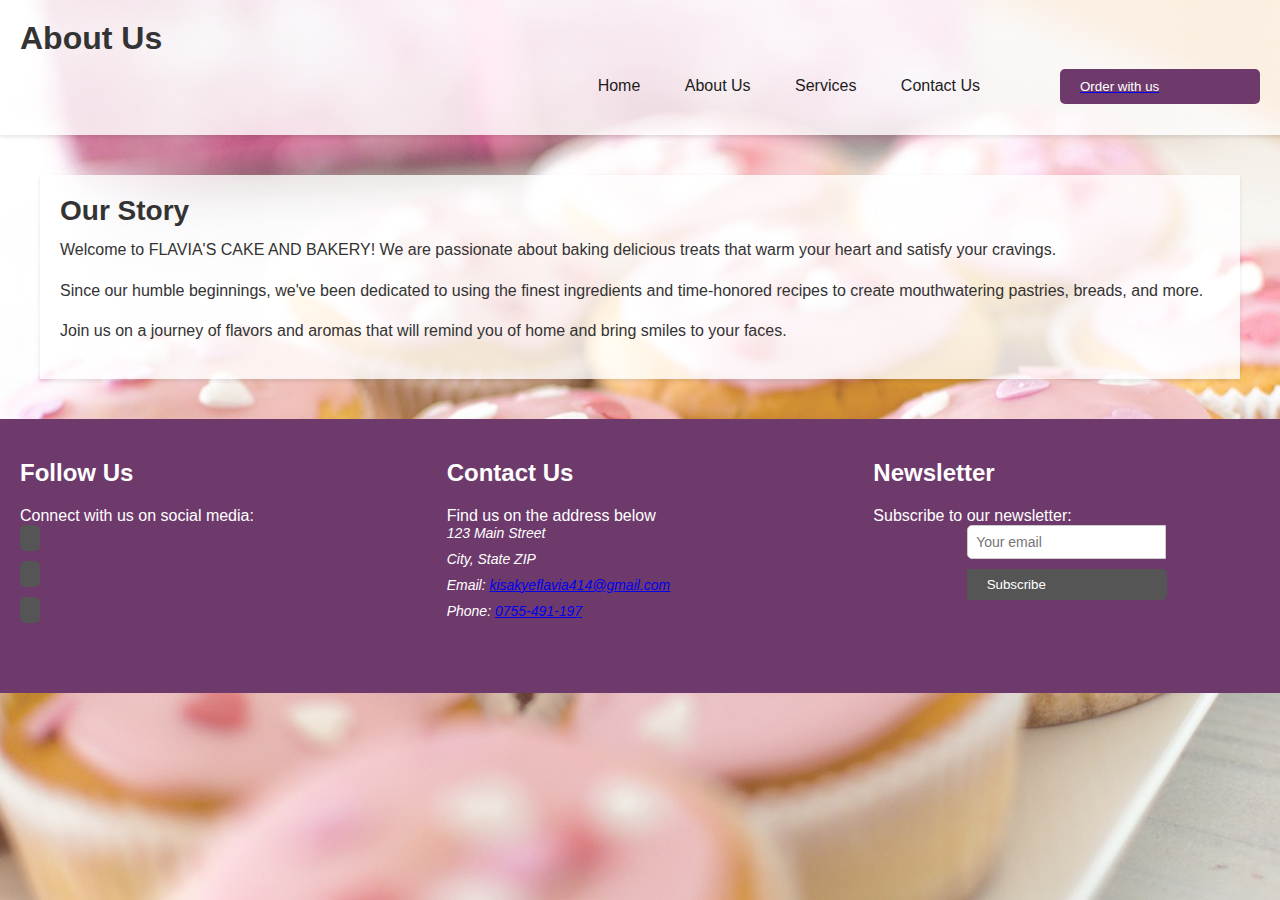
==== about.html @ bac3c1d1 "changes in all pages" ====
<!DOCTYPE html>
<html lang="en">
<head>
    <link href='https://unpkg.com/boxicons@2.1.4/css/boxicons.min.css' rel='stylesheet'>
    <meta charset="UTF-8">
    <meta name="viewport" content="width=device-width, initial-scale=1.0">
    <link rel="stylesheet" href="about.css">
    <title>About Flavia's Bakery</title>
</head>
<body>
    <header>
        <h1>About Us</h1>
        <div class="container">
            <nav>
                <ul>
                   <li><a href="index.html">Home</a></li>
                   <li><a href="about.html">About Us</a></li>
                   <li><a href="services.html">Services</a></li>
                   <li><a href="contact.html">Contact Us</a></li>
                </ul>
                
                <a href="contact.html"><button class="button">Order with us</button></a>
            </nav>
    </header>
    <main>
        <div class="about-container">
            <h2>Our Story</h2>
            <p>Welcome to FLAVIA'S CAKE AND BAKERY! We are passionate about baking delicious treats that warm your heart and satisfy your cravings.</p>
            <p>Since our humble beginnings, we've been dedicated to using the finest ingredients and time-honored recipes to create mouthwatering pastries, breads, and more.</p>
            <p>Join us on a journey of flavors and aromas that will remind you of home and bring smiles to your faces.</p>
        </div>
    </main>

    <footer class="footer">
        <div class="footer-column">
            <h2>Follow Us</h2>
            <p>Connect with us on social media:</p>
            <ul class="social-media">
                <li><a href="https://www.facebook.com/" class="social-icon"><i class="bx bx1-facebook"></i></a></li>
                <li><a href="https://twitter.com/KisakyeFlavia26" class="social-icon"><i class="bx bx1-twitter"></i></a></li>
                <li><a href="https://www.instagram.com/flavia.kisakye.414/" class="social-icon"><i class="bx bx1-instagram"></i></a></li>
            </ul>
        </div>
        <div class="footer-column">
            <h2>Contact Us</h2>
            <p>Find us on the address below</p>
            <address>
                <p>123 Main Street</p>
                <p>City, State ZIP</p>
                <p>Email: <a href="mailto:info@example.com">kisakyeflavia414@gmail.com</a></p>
                <p>Phone: <a href="tel:+256755491197">0755-491-197</a></p>
            </address>
        </div>
        <div class="footer-column">
            <h2>Newsletter</h2>
            <p>Subscribe to our newsletter:</p>
            <form class="newsletter-form">
                <input type="email" placeholder="Your email" class="newsletter-input">
                <button type="submit" class="button newsletter-button">Subscribe</button>
            </form>
        </div>
      
    </footer>
</body>
</html>
---- about.css ----
/* Reset some default styles */
body, h1, h2, h3, p, ul, li {
    margin: 0;
    padding: 0;
}

/* Basic styling */
body {
    font-family: Arial, sans-serif;
    background-color: #f7f7f7;
    background-image: url('images/cakes-3257019_1280.jpg');
    background-size: cover;
    background-repeat: no-repeat;
    background-attachment: fixed;
    color: #333;
}

header {
    background-color: rgba(255, 255, 255, 0.8);
    padding: 20px;
    box-shadow: 0 2px 4px rgba(0, 0, 0, 0.1);
}

nav {
    width: 100%;
    display: flex;
    align-items: center;
    justify-content: space-between;
    padding: 10px 0;
}

nav ul{
    list-style: none;
    width: 100%;
    text-align: right;
    padding-right: 60px;
}
nav ul li{
    display: inline-block;
    margin: 10px 20px;
}
nav ul li a{
    color: #1d1c1c;
    text-decoration: none;
}
nav ul li a:hover{
    padding: 10px 20px;
    border: 0;
    outline: 0;
    border-radius: 5px;
    background: rgba(188, 76, 188, 0.933);
    width: 200px;
    text-align: center;
}
.button{
        display: flex;
        /* align-items: center; */
        padding: 10px 20px;
        border: 0;
        outline: 0;
        border-radius: 5px;
        background-color:  #6e3a6c;
        color: #fff;
        font-weight: 500;
        cursor: pointer;
        width: 200px;
        text-align: center;
}
main {
    padding: 40px;
}

.about-container {
    background-color: rgba(255, 255, 255, 0.8);
    padding: 20px;
    box-shadow: 0 2px 4px rgba(0, 0, 0, 0.1);
}

.about-container h2 {
    font-size: 28px;
    margin-bottom: 10px;
}

.about-container p {
    font-size: 16px;
    line-height: 1.6;
    margin-bottom: 15px;
}


.footer {
    background-color: #6e3a6c;
    color: #fff;
    padding: 40px 0;
    display: flex;
    justify-content: space-around;
}

.footer-column {
    flex-basis: calc(33.33% - 40px);
    padding: 0 20px;
    margin-bottom: 20px;
}

.footer h2 {
    margin-bottom: 20px;
    font-size: 24px;
    flex-wrap: wrap;
}

address p, .social-icon, .newsletter-input {
    margin-bottom: 10px;
    font-size: 14px;
}

.social-media {
    list-style: none;
    padding: 0;
}

.social-icon {
    display: inline-block;
    padding: 5px 10px;
    background-color: #555;
    color: #fff;
    text-decoration: none;
    border-radius: 5px;
    margin-right: 10px;
}

.newsletter-form {
    display: flex;
    align-items: center;
    flex-direction: column;
}

.newsletter-input {
    flex-grow: 1;
    padding: 8px;
    border: 1px solid #ccc;
    border-radius: 5px 0 0 5px;
    margin-bottom: 10px;
}

.newsletter-button {
    border-radius: 0 5px 5px 0;
    padding: 8px 20px;
    background-color: #555;
    border: none;
    color: #fff;
    cursor: pointer;
}
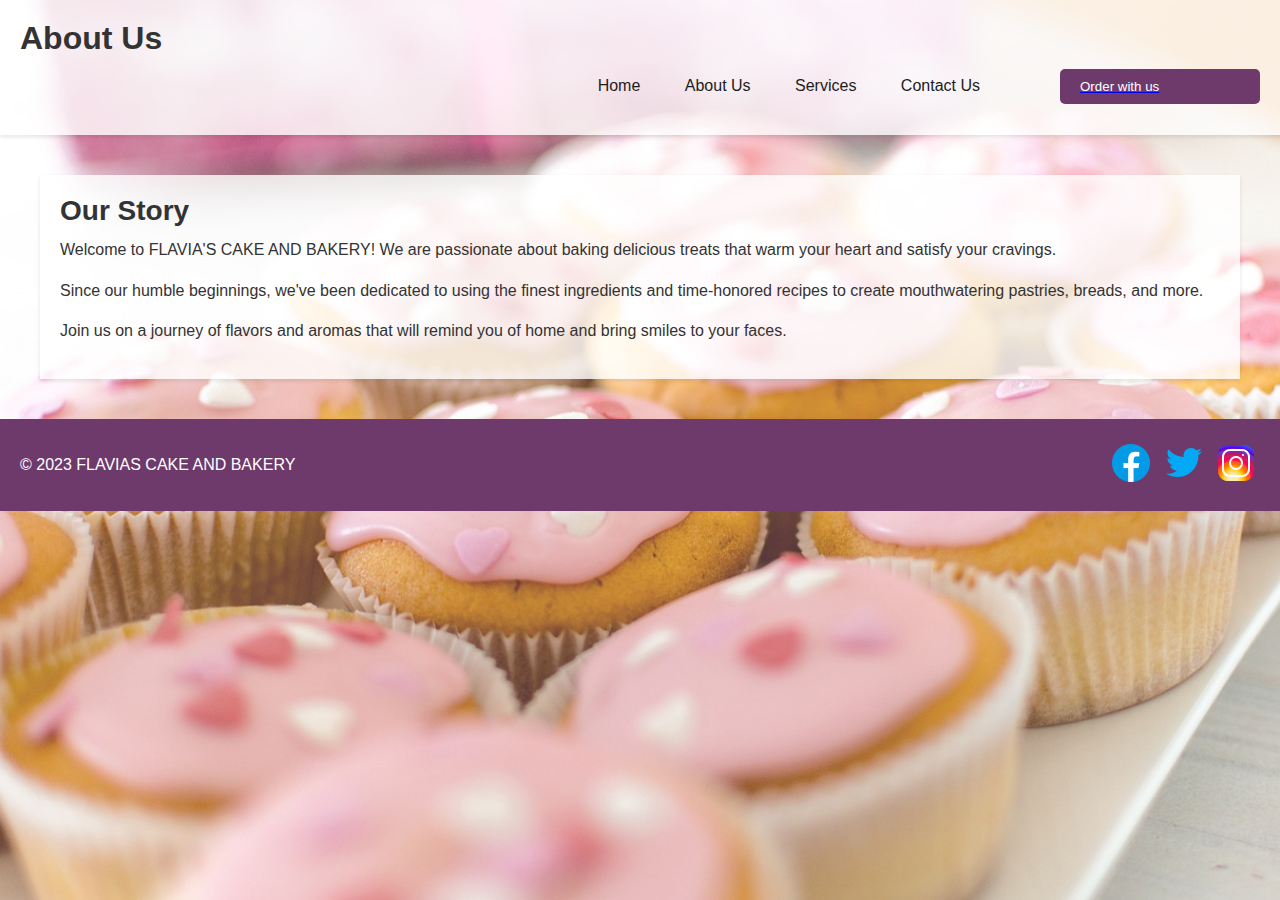
==== commit 21d8c2b0: "changes in al pages" ====
--- a/about.html
+++ b/about.html
@@ -1,7 +1,6 @@
 <!DOCTYPE html>
 <html lang="en">
 <head>
-    <link href='https://unpkg.com/boxicons@2.1.4/css/boxicons.min.css' rel='stylesheet'>
     <meta charset="UTF-8">
     <meta name="viewport" content="width=device-width, initial-scale=1.0">
     <link rel="stylesheet" href="about.css">
@@ -32,34 +31,14 @@
     </main>
 
     <footer class="footer">
-        <div class="footer-column">
-            <h2>Follow Us</h2>
-            <p>Connect with us on social media:</p>
-            <ul class="social-media">
-                <li><a href="https://www.facebook.com/" class="social-icon"><i class="bx bx1-facebook"></i></a></li>
-                <li><a href="https://twitter.com/KisakyeFlavia26" class="social-icon"><i class="bx bx1-twitter"></i></a></li>
-                <li><a href="https://www.instagram.com/flavia.kisakye.414/" class="social-icon"><i class="bx bx1-instagram"></i></a></li>
-            </ul>
+        <div>
+          &copy; 2023 FLAVIAS CAKE AND BAKERY
         </div>
-        <div class="footer-column">
-            <h2>Contact Us</h2>
-            <p>Find us on the address below</p>
-            <address>
-                <p>123 Main Street</p>
-                <p>City, State ZIP</p>
-                <p>Email: <a href="mailto:info@example.com">kisakyeflavia414@gmail.com</a></p>
-                <p>Phone: <a href="tel:+256755491197">0755-491-197</a></p>
-            </address>
+        <div class="social-icons">
+          <a href="#"><img src="images/icons8-facebook-48.png" alt="Facebook"></a>
+      <a href="#"><img src="images/icons8-twitter-48.png" alt="Twitter"></a>
+      <a href="#"><img src="images/icons8-instagram-48.png" alt="Instagram"></a>
         </div>
-        <div class="footer-column">
-            <h2>Newsletter</h2>
-            <p>Subscribe to our newsletter:</p>
-            <form class="newsletter-form">
-                <input type="email" placeholder="Your email" class="newsletter-input">
-                <button type="submit" class="button newsletter-button">Subscribe</button>
-            </form>
-        </div>
-      
-    </footer>
+      </footer>
 </body>
 </html>
--- a/about.css
+++ b/about.css
@@ -91,62 +91,8 @@
 .footer {
     background-color: #6e3a6c;
     color: #fff;
-    padding: 40px 0;
+    padding: 20px;
     display: flex;
-    justify-content: space-around;
-}
-
-.footer-column {
-    flex-basis: calc(33.33% - 40px);
-    padding: 0 20px;
-    margin-bottom: 20px;
-}
-
-.footer h2 {
-    margin-bottom: 20px;
-    font-size: 24px;
-    flex-wrap: wrap;
-}
-
-address p, .social-icon, .newsletter-input {
-    margin-bottom: 10px;
-    font-size: 14px;
-}
-
-.social-media {
-    list-style: none;
-    padding: 0;
-}
-
-.social-icon {
-    display: inline-block;
-    padding: 5px 10px;
-    background-color: #555;
-    color: #fff;
-    text-decoration: none;
-    border-radius: 5px;
-    margin-right: 10px;
-}
-
-.newsletter-form {
-    display: flex;
+    justify-content: space-between;
     align-items: center;
-    flex-direction: column;
-}
-
-.newsletter-input {
-    flex-grow: 1;
-    padding: 8px;
-    border: 1px solid #ccc;
-    border-radius: 5px 0 0 5px;
-    margin-bottom: 10px;
-}
-
-.newsletter-button {
-    border-radius: 0 5px 5px 0;
-    padding: 8px 20px;
-    background-color: #555;
-    border: none;
-    color: #fff;
-    cursor: pointer;
-}
+  }